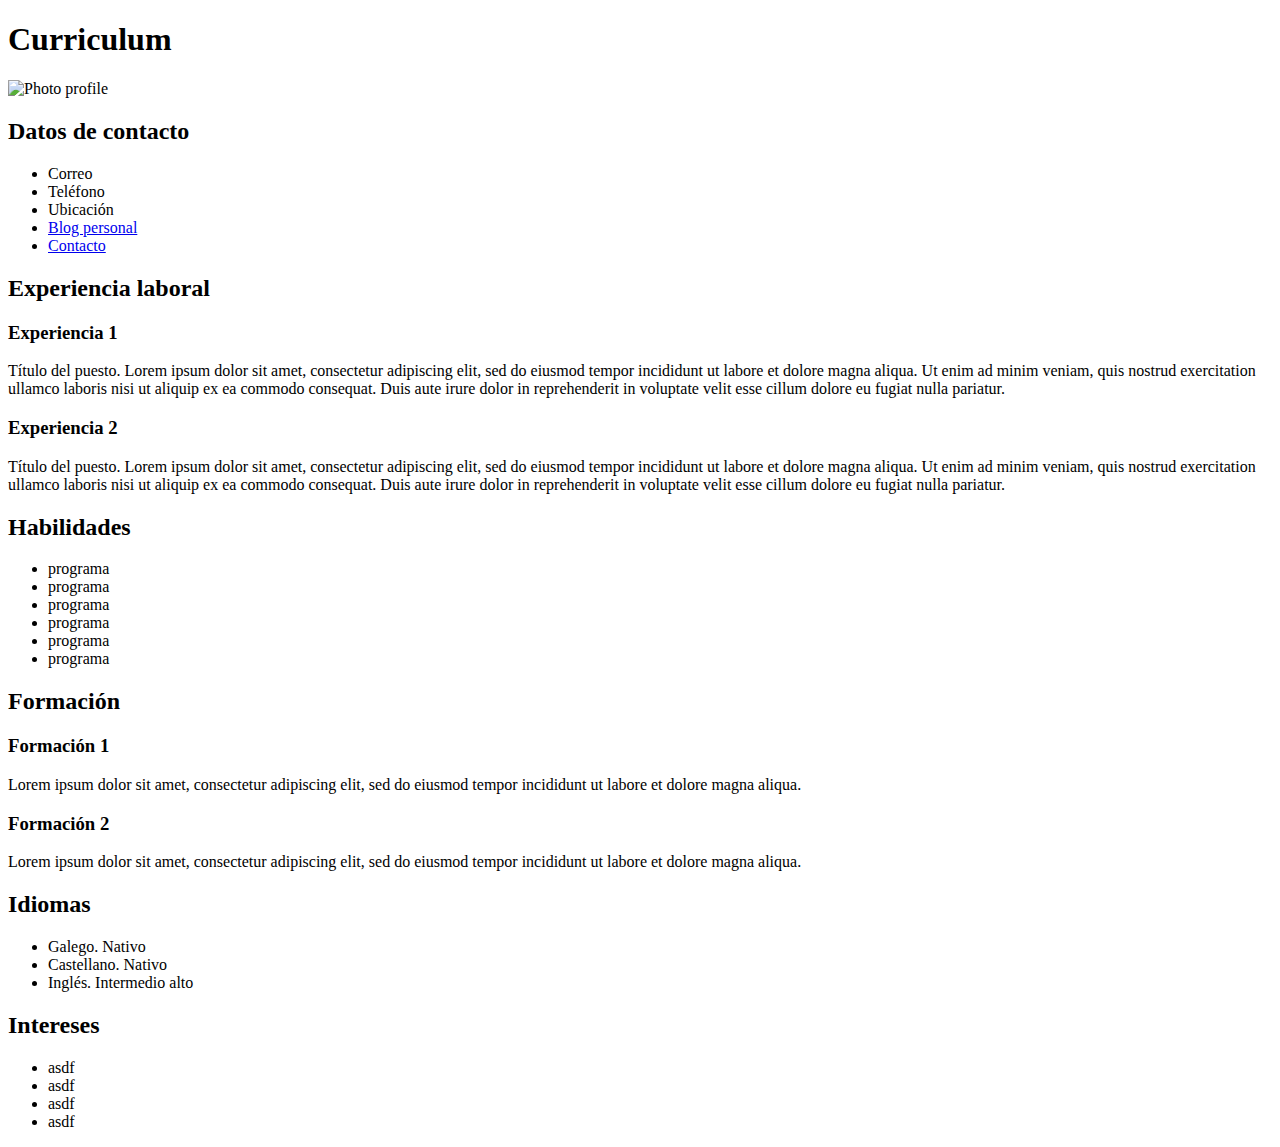
==== src/index.html @ 8c81b368 "Nueva estructura carpetas" ====
<!DOCTYPE html>
<html lang="en">
<head>
    <meta charset="UTF-8">
    <meta http-equiv="X-UA-Compatible" content="IE=edge">
    <meta name="viewport" content="width=, initial-scale=1.0">
    <title>Curriculum</title>
    <link rel="stylesheet" href="/src/styles/style.css">
    <script src="index.js">
    //esto sirve para enlazar js con html
    
    </script>
</head>

<body >
    <div class="wrapper">

    <header>
            <h1>Curriculum</h1>
            <img src="https://static1.abc.es/media/play/2018/08/22/homer-simpson-kJU--1248x698@abc.JPG" alt="Photo profile">
    </header>
    <section>
        <h2 class="subtitle">Datos de contacto</h2>
        <ul class="contact">
            <li>Correo</li>
            <li>Teléfono</li>
            <li>Ubicación</li>
            <li><a href="/src/blog.html">Blog personal</a></li>
            <li><a href="/src/contact.html">Contacto</a></li>
        </ul>
    </section>
    <section>
        <h2>Experiencia laboral</h2>
            <h3>Experiencia 1</h3>
                <p><span>Título del puesto. </span>Lorem ipsum dolor sit amet, consectetur adipiscing elit, 
                sed do eiusmod tempor incididunt ut labore et dolore magna aliqua. 
                Ut enim ad minim veniam, quis nostrud exercitation ullamco laboris nisi ut aliquip 
                ex ea commodo consequat. Duis aute irure dolor in reprehenderit in voluptate velit 
                esse cillum dolore eu fugiat nulla pariatur.</p>
            <h3>Experiencia 2</h3>
            <p><span>Título del puesto. </span>Lorem ipsum dolor sit amet, consectetur adipiscing elit, 
                sed do eiusmod tempor incididunt ut labore et dolore magna aliqua. 
                Ut enim ad minim veniam, quis nostrud exercitation ullamco laboris nisi ut aliquip 
                ex ea commodo consequat. Duis aute irure dolor in reprehenderit in voluptate velit 
                esse cillum dolore eu fugiat nulla pariatur.</p>
    </section>
    <section>
        <h2>Habilidades</h2>
            <ul>
                <li>programa</li>
                <li>programa</li>
                <li>programa</li>
                <li>programa</li>
                <li>programa</li>
                <li>programa</li>
            </ul>
    </section>
    <section>
        <h2>Formación</h2>
            <h3>Formación 1</h3>
                <p>Lorem ipsum dolor sit amet, consectetur adipiscing elit, 
                    sed do eiusmod tempor incididunt ut labore et dolore magna aliqua.</p>
            <h3>Formación 2</h3>
                <p>Lorem ipsum dolor sit amet, consectetur adipiscing elit, 
                    sed do eiusmod tempor incididunt ut labore et dolore magna aliqua.</p>        
    </section>
    <section>
        <h2>Idiomas</h2>
            <ul>
                <li>Galego. Nativo</li>
                <li>Castellano. Nativo</li>
                <li>Inglés. Intermedio alto</li>
            </ul>
    </section>
    <section>
        <h2>Intereses</h2>
            <ul>
                <li>asdf</li>
                <li>asdf</li>
                <li>asdf</li>
                <li>asdf</li>
            </ul>
        
    </section>
  
    </div>
    </body>
    </html>
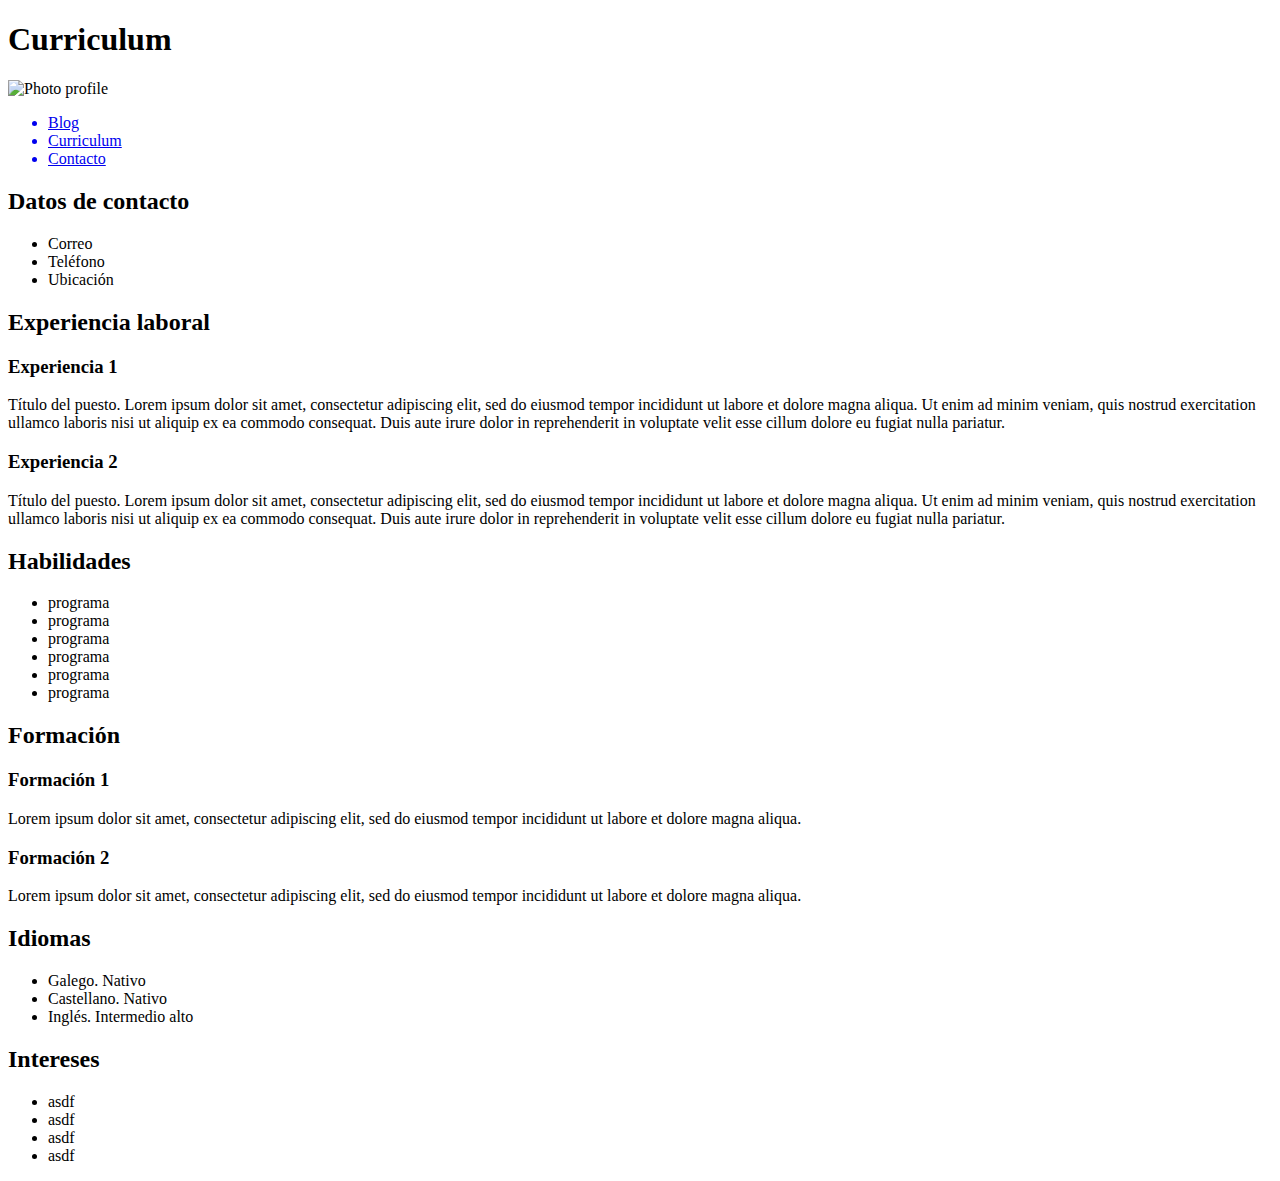
==== commit cb640180: "Cambio de posición de elementos" ====
--- a/src/index.html
+++ b/src/index.html
@@ -5,7 +5,7 @@
     <meta http-equiv="X-UA-Compatible" content="IE=edge">
     <meta name="viewport" content="width=, initial-scale=1.0">
     <title>Curriculum</title>
-    <link rel="stylesheet" href="/src/styles/style.css">
+    <link rel="stylesheet" href="./styles/index.css">
     <script src="index.js">
     //esto sirve para enlazar js con html
     
@@ -19,14 +19,20 @@
             <h1>Curriculum</h1>
             <img src="https://static1.abc.es/media/play/2018/08/22/homer-simpson-kJU--1248x698@abc.JPG" alt="Photo profile">
     </header>
+
+    <nav>
+        <ul class="navegation">
+            <a href="./blog.html"><li>Blog</li></a>
+            <a href="./index.html"><li>Curriculum</li></a>
+            <a href="./contact.html"><li>Contacto</li></a>
+        </ul>
+    </nav>
     <section>
         <h2 class="subtitle">Datos de contacto</h2>
         <ul class="contact">
             <li>Correo</li>
             <li>Teléfono</li>
             <li>Ubicación</li>
-            <li><a href="/src/blog.html">Blog personal</a></li>
-            <li><a href="/src/contact.html">Contacto</a></li>
         </ul>
     </section>
     <section>
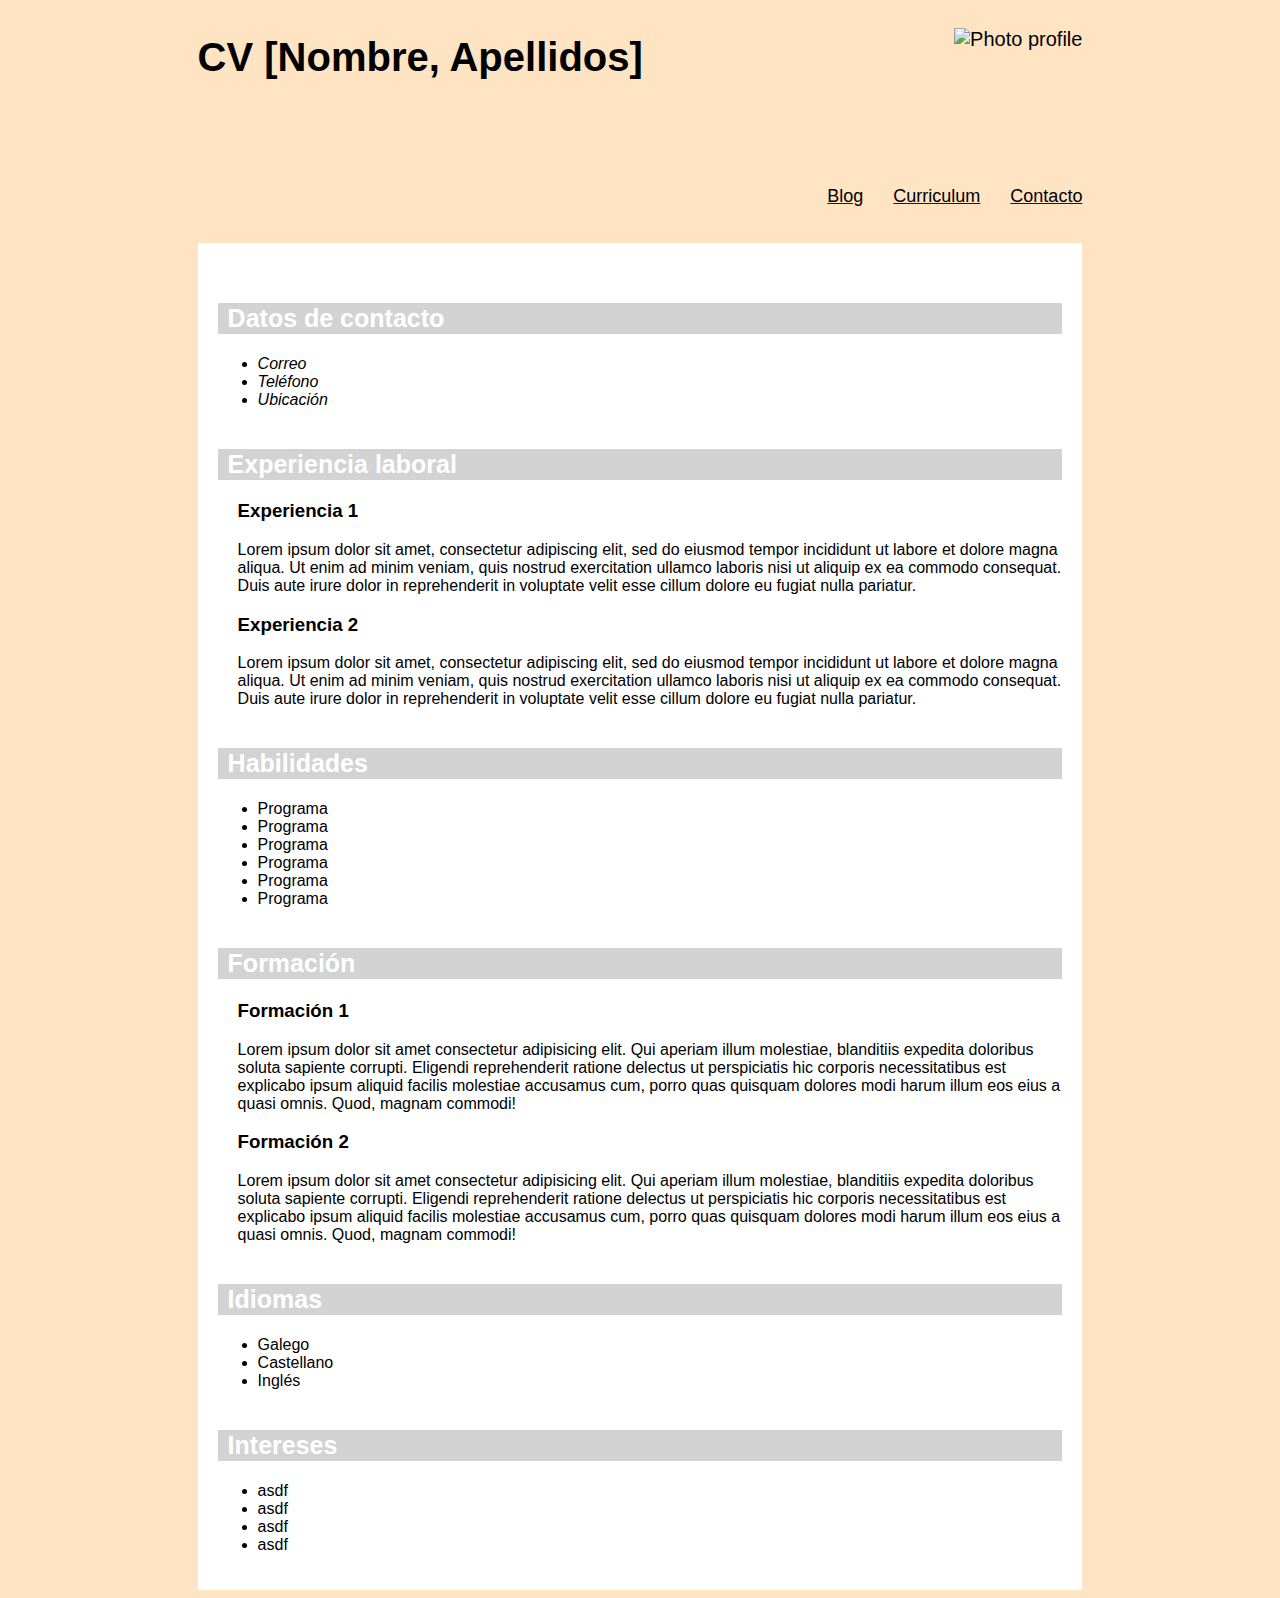
==== commit 264bb36d: "Html curriculum correction" ====
--- a/src/index.html
+++ b/src/index.html
@@ -15,80 +15,82 @@
 <body >
     <div class="wrapper">
 
-    <header>
-            <h1>Curriculum</h1>
-            <img src="https://static1.abc.es/media/play/2018/08/22/homer-simpson-kJU--1248x698@abc.JPG" alt="Photo profile">
-    </header>
-
-    <nav>
-        <ul class="navegation">
-            <a href="./blog.html"><li>Blog</li></a>
-            <a href="./index.html"><li>Curriculum</li></a>
-            <a href="./contact.html"><li>Contacto</li></a>
-        </ul>
-    </nav>
-    <section>
-        <h2 class="subtitle">Datos de contacto</h2>
-        <ul class="contact">
-            <li>Correo</li>
-            <li>Teléfono</li>
-            <li>Ubicación</li>
-        </ul>
-    </section>
-    <section>
-        <h2>Experiencia laboral</h2>
-            <h3>Experiencia 1</h3>
-                <p><span>Título del puesto. </span>Lorem ipsum dolor sit amet, consectetur adipiscing elit, 
-                sed do eiusmod tempor incididunt ut labore et dolore magna aliqua. 
-                Ut enim ad minim veniam, quis nostrud exercitation ullamco laboris nisi ut aliquip 
-                ex ea commodo consequat. Duis aute irure dolor in reprehenderit in voluptate velit 
-                esse cillum dolore eu fugiat nulla pariatur.</p>
-            <h3>Experiencia 2</h3>
-            <p><span>Título del puesto. </span>Lorem ipsum dolor sit amet, consectetur adipiscing elit, 
-                sed do eiusmod tempor incididunt ut labore et dolore magna aliqua. 
-                Ut enim ad minim veniam, quis nostrud exercitation ullamco laboris nisi ut aliquip 
-                ex ea commodo consequat. Duis aute irure dolor in reprehenderit in voluptate velit 
-                esse cillum dolore eu fugiat nulla pariatur.</p>
-    </section>
-    <section>
-        <h2>Habilidades</h2>
-            <ul>
-                <li>programa</li>
-                <li>programa</li>
-                <li>programa</li>
-                <li>programa</li>
-                <li>programa</li>
-                <li>programa</li>
+        <header>
+                <h1>CV [Nombre, Apellidos]</h1>
+                <img src="https://static1.abc.es/media/play/2018/08/22/homer-simpson-kJU--1248x698@abc.JPG" alt="Photo profile">
+        </header>
+        <nav>
+            <ul class="navegation">
+                <a href="./blog.html"><li>Blog</li></a>
+                <a href="./index.html"><li>Curriculum</li></a>
+                <a href="./contact.html"><li>Contacto</li></a>
             </ul>
-    </section>
-    <section>
-        <h2>Formación</h2>
-            <h3>Formación 1</h3>
-                <p>Lorem ipsum dolor sit amet, consectetur adipiscing elit, 
-                    sed do eiusmod tempor incididunt ut labore et dolore magna aliqua.</p>
-            <h3>Formación 2</h3>
-                <p>Lorem ipsum dolor sit amet, consectetur adipiscing elit, 
-                    sed do eiusmod tempor incididunt ut labore et dolore magna aliqua.</p>        
-    </section>
-    <section>
-        <h2>Idiomas</h2>
-            <ul>
-                <li>Galego. Nativo</li>
-                <li>Castellano. Nativo</li>
-                <li>Inglés. Intermedio alto</li>
-            </ul>
-    </section>
-    <section>
-        <h2>Intereses</h2>
-            <ul>
-                <li>asdf</li>
-                <li>asdf</li>
-                <li>asdf</li>
-                <li>asdf</li>
-            </ul>
-        
-    </section>
-  
+        </nav>
+        <main>
+            <section>
+                <h2>Datos de contacto</h2>
+                <ul class="contact">
+                    <li>Correo</li>
+                    <li>Teléfono</li>
+                    <li>Ubicación</li>
+                </ul>
+            </section>
+            <section>
+                <h2>Experiencia laboral</h2>
+                    <div class="container">
+                        <h3>Experiencia 1</h3>
+                            <p>Lorem ipsum dolor sit amet, consectetur adipiscing elit, 
+                            sed do eiusmod tempor incididunt ut labore et dolore magna aliqua. 
+                            Ut enim ad minim veniam, quis nostrud exercitation ullamco laboris nisi ut aliquip 
+                            ex ea commodo consequat. Duis aute irure dolor in reprehenderit in voluptate velit 
+                            esse cillum dolore eu fugiat nulla pariatur.</p>
+                        <h3>Experiencia 2</h3>
+                            <p>Lorem ipsum dolor sit amet, consectetur adipiscing elit, 
+                            sed do eiusmod tempor incididunt ut labore et dolore magna aliqua. 
+                            Ut enim ad minim veniam, quis nostrud exercitation ullamco laboris nisi ut aliquip 
+                            ex ea commodo consequat. Duis aute irure dolor in reprehenderit in voluptate velit 
+                            esse cillum dolore eu fugiat nulla pariatur.</p>
+                    </div>
+            </section>
+            <section>
+                <h2>Habilidades</h2>
+                    <ul>
+                        <li>Programa</li>
+                        <li>Programa</li>
+                        <li>Programa</li>
+                        <li>Programa</li>
+                        <li>Programa</li>
+                        <li>Programa</li>
+                    </ul>
+            </section>
+            <section> 
+                <h2>Formación</h2>
+                <div class="container">
+                    <h3>Formación 1</h3>
+                    <p>Lorem ipsum dolor sit amet consectetur adipisicing elit. Qui aperiam illum molestiae, blanditiis expedita doloribus soluta sapiente corrupti. Eligendi reprehenderit ratione delectus ut perspiciatis hic corporis necessitatibus est explicabo ipsum aliquid facilis molestiae accusamus cum, porro quas quisquam dolores modi harum illum eos eius a quasi omnis. Quod, magnam commodi!</p>
+                    <h3>Formación 2</h3>
+                    <p>Lorem ipsum dolor sit amet consectetur adipisicing elit. Qui aperiam illum molestiae, blanditiis expedita doloribus soluta sapiente corrupti. Eligendi reprehenderit ratione delectus ut perspiciatis hic corporis necessitatibus est explicabo ipsum aliquid facilis molestiae accusamus cum, porro quas quisquam dolores modi harum illum eos eius a quasi omnis. Quod, magnam commodi!</p>
+                <div>
+            </section>
+            <section>
+                <h2>Idiomas</h2>
+                    <ul>
+                        <li>Galego</li>
+                        <li>Castellano</li>
+                        <li>Inglés</li>
+                    </ul>
+            </section>
+            <section>
+                <h2>Intereses</h2>
+                    <ul>
+                        <li>asdf</li>
+                        <li>asdf</li>
+                        <li>asdf</li>
+                        <li>asdf</li>
+                    </ul>
+                
+            </section>
+        </main>
     </div>
     </body>
     </html>--- a/src/styles/index.css
+++ b/src/styles/index.css
@@ -0,0 +1,67 @@
+body {
+    display: flex;
+    justify-content: center;
+    font-family: Helvetica, sans-serif;
+    background-color:bisque;
+}
+
+.wrapper {
+    width: 70%;    
+}
+
+header {
+    font-size: 20px;
+    display: inline;
+    margin-top: 30px;
+}
+
+h1 {
+    display: inline-flex;
+    margin-bottom: 70px;}
+
+img {
+    height: 120px;
+    float: right;
+    margin-top: 20px;
+}
+
+.navegation {
+    padding: 20px 0;
+    display: flex;
+    justify-content: flex-end;
+}
+
+.navegation li {
+    margin-left: 30px;
+    text-align: right;
+    color: black;
+    font-size: 18px;
+    list-style-type: none;
+}
+
+main {
+    background-color: white;
+    padding: 20px;
+}
+
+h2 {
+    font-weight: bold;
+    font-size: 25px;
+    color: white;
+    padding: 1px 10px;
+    background-color:lightgray;
+}
+
+.container {
+    margin-left: 20px;
+}
+
+
+.contact {
+    font-style: italic;
+}
+
+section {
+    margin-top: 40px;
+}
+
